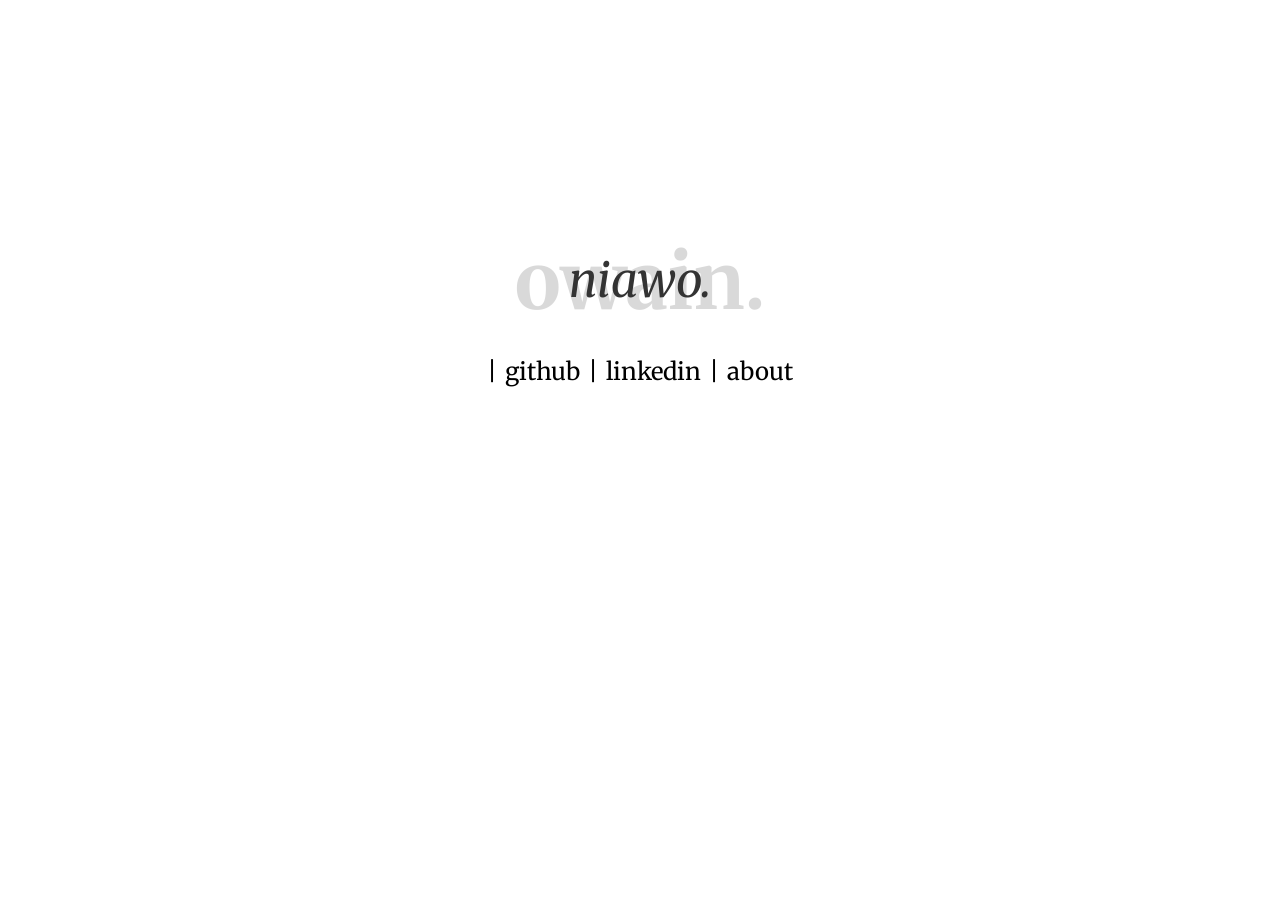
==== src/index.html @ f60f3c7e "initial" ====
<!doctype html>
<html lang="en">
  <head>
    <meta charset="UTF-8" />
    <meta name="viewport" content="width=device-width, initial-scale=1.0" />
    <title>niawo</title>
    <link rel="preconnect" href="https://fonts.googleapis.com" />
    <link rel="preconnect" href="https://fonts.gstatic.com" crossorigin />
    <link
      href="https://fonts.googleapis.com/css2?family=Merriweather:ital,opsz,wght@0,18..144,300..900;1,18..144,300..900&display=swap"
      rel="stylesheet"
    />
    <link rel="stylesheet" href="./index.css" />
  </head>
  <body>
    <div class="big-box">
      <div class="title-box">
        <h1 class="title">niawo.</h1>
        <h2 class="title-2">owain.</h2>
      </div>
      <div class="links">
        <h2 class="link">|</h2>
        <a href="/github"><h2 class="link">github</h2></a>
        <h2 class="link">|</h2>
        <a href="/linkedin"><h2 class="link">linkedin</h2></a>
        <h2 class="link">|</h2>
        <a href="/about"> <h2 class="link">about</h2></a>
      </div>
    </div>
  </body>
</html>
---- src/index.css ----
/* font */
h1,
h2,
p {
  margin: 0;
  font-family: "Merriweather", serif;
}
a,
p {
  text-decoration: none;
  color: inherit;
}

a:hover {
  color: #700000;
}
h1 {
  font-weight: 300;
}

h2 {
  font-weight: 400;
}

/* Layout */
.big-box {
  display: flex;
  flex-direction: column;
  justify-content: center;
  align-items: center;
  min-height: 50vh;
  margin: 15%;
  color: black;
}

.title-box {
  position: relative;
  display: flex;
  justify-content: center;
  align-items: center;
  padding: 60px 20px;
  text-align: center;
  width: 100%;
}

.links {
  display: flex;
  flex-direction: row;
  flex: auto;
  font-style: normal;
  margin: -2%;
  /* Add these two lines to bring links to the front so they can be clicked */
  position: relative;
  z-index: 10;
}
.link {
  margin: 0.25rem;
}

/* front title */
.title {
  position: relative;
  z-index: 1;
  margin: 0;
  color: #333;
  font-size: 3rem;
  font-weight: 400;
  font-style: italic;
}
.title:hover {
  color: #700000;
}
/* background title */
.title-2 {
  position: absolute;
  font-style: normal;
  top: 50%;
  left: 50%;
  transform: translate(-50%, -50%);
  color: #444444;
  font-size: 5rem;
  font-weight: bold;
  opacity: 0.2;
  white-space: nowrap;

  pointer-events: none;
  user-select: none;
}
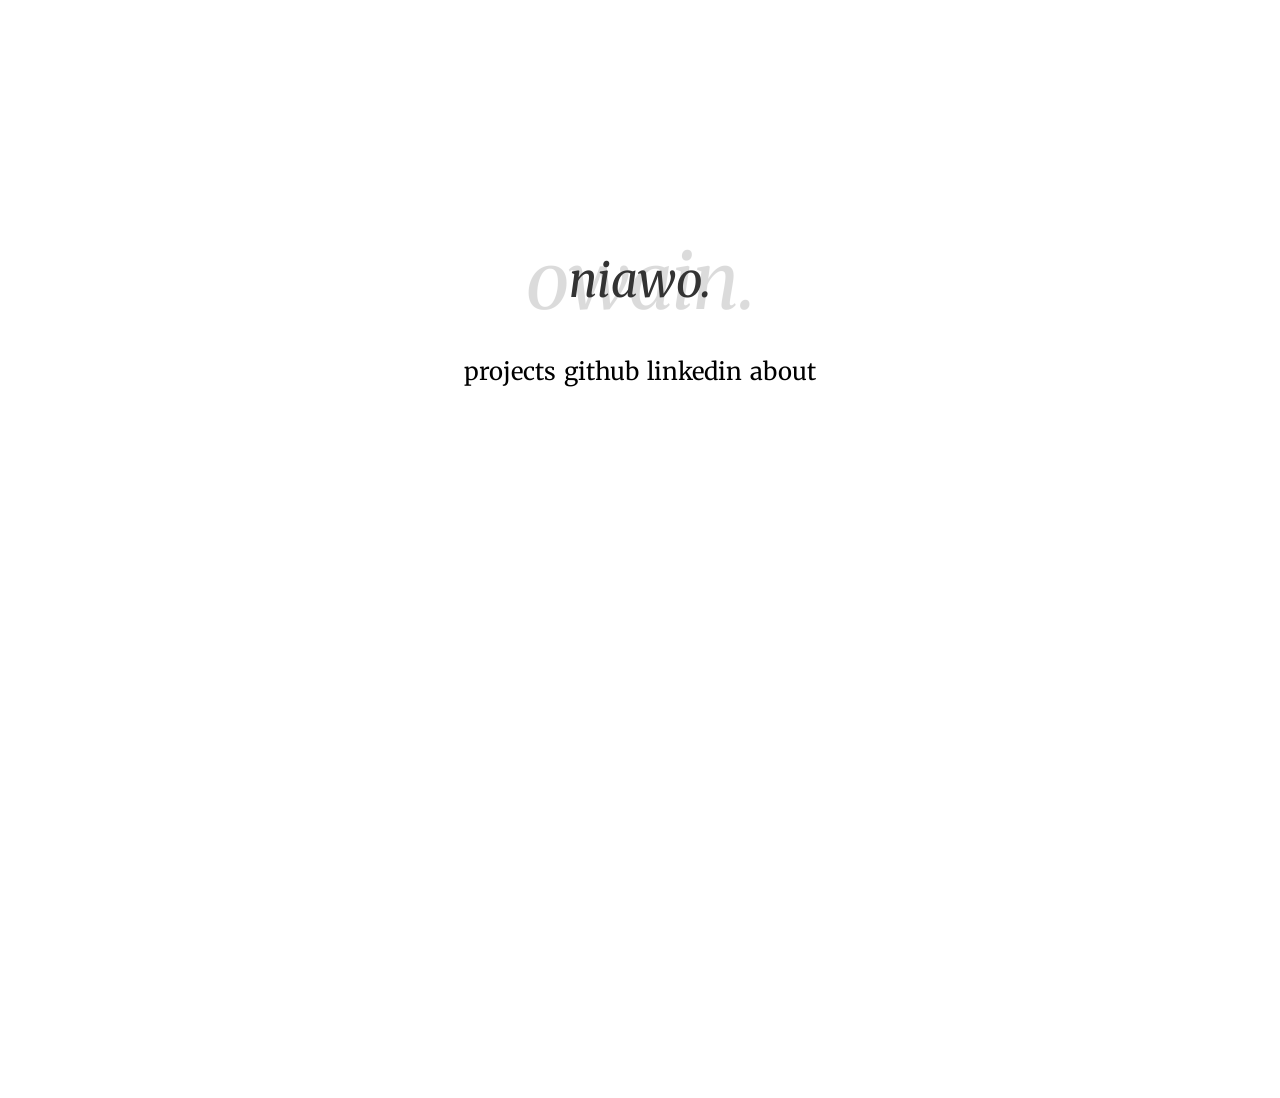
==== commit 45263cf9: "new readme, update to design" ====
--- a/src/index.html
+++ b/src/index.html
@@ -2,7 +2,10 @@
 <html lang="en">
   <head>
     <meta charset="UTF-8" />
-    <meta name="viewport" content="width=device-width, initial-scale=1.0" />
+    <meta
+      name="viewport"
+      content="width=device-width, height=device-height, initial-scale=1.0"
+    />
     <title>niawo</title>
     <link rel="preconnect" href="https://fonts.googleapis.com" />
     <link rel="preconnect" href="https://fonts.gstatic.com" crossorigin />
@@ -19,13 +22,16 @@
         <h2 class="title-2">owain.</h2>
       </div>
       <div class="links">
-        <h2 class="link">|</h2>
+        <a href="/github"><h2 class="link">projects</h2></a>
         <a href="/github"><h2 class="link">github</h2></a>
-        <h2 class="link">|</h2>
         <a href="/linkedin"><h2 class="link">linkedin</h2></a>
-        <h2 class="link">|</h2>
         <a href="/about"> <h2 class="link">about</h2></a>
       </div>
     </div>
   </body>
+  <script>
+    const name = "owain";
+    const name_backward = name.reverse();
+    function change() {}
+  </script>
 </html>
--- a/src/index.css
+++ b/src/index.css
@@ -9,6 +9,10 @@
 p {
   text-decoration: none;
   color: inherit;
+}
+
+body {
+  min-height: 100vh;
 }
 
 a:hover {
@@ -28,7 +32,7 @@
   flex-direction: column;
   justify-content: center;
   align-items: center;
-  min-height: 50vh;
+  min-height: 0;
   margin: 15%;
   color: black;
 }
@@ -49,9 +53,7 @@
   flex: auto;
   font-style: normal;
   margin: -2%;
-  /* Add these two lines to bring links to the front so they can be clicked */
   position: relative;
-  z-index: 10;
 }
 .link {
   margin: 0.25rem;
@@ -67,19 +69,16 @@
   font-weight: 400;
   font-style: italic;
 }
-.title:hover {
-  color: #700000;
-}
+
 /* background title */
 .title-2 {
   position: absolute;
-  font-style: normal;
   top: 50%;
   left: 50%;
   transform: translate(-50%, -50%);
-  color: #444444;
+  color: #525252;
   font-size: 5rem;
-  font-weight: bold;
+  font-style: italic;
   opacity: 0.2;
   white-space: nowrap;
 
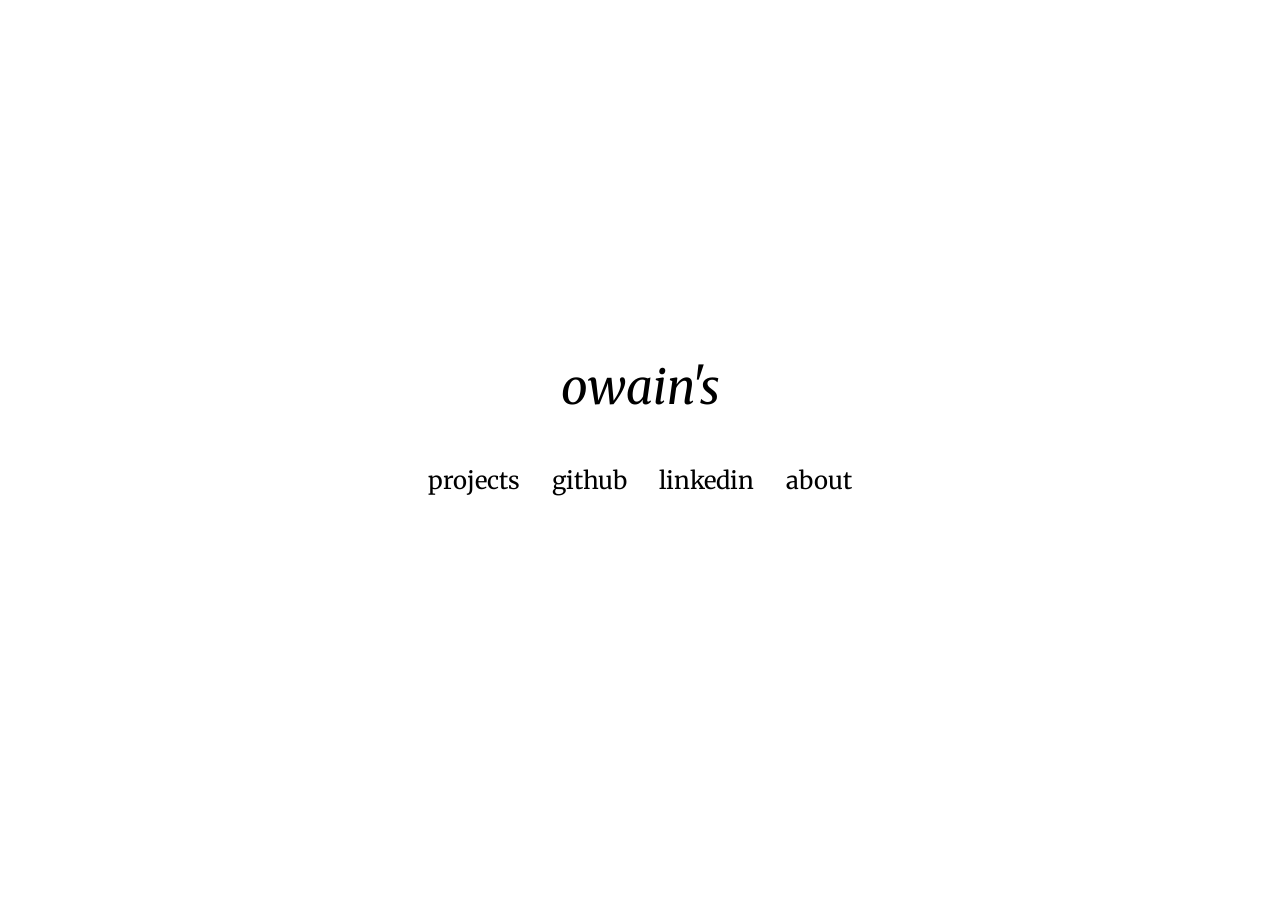
==== commit ca4fa61b: "update homepage title and video" ====
--- a/src/index.html
+++ b/src/index.html
@@ -1,37 +1,43 @@
 <!doctype html>
 <html lang="en">
-  <head>
-    <meta charset="UTF-8" />
-    <meta
-      name="viewport"
-      content="width=device-width, height=device-height, initial-scale=1.0"
-    />
-    <title>niawo</title>
-    <link rel="preconnect" href="https://fonts.googleapis.com" />
-    <link rel="preconnect" href="https://fonts.gstatic.com" crossorigin />
-    <link
-      href="https://fonts.googleapis.com/css2?family=Merriweather:ital,opsz,wght@0,18..144,300..900;1,18..144,300..900&display=swap"
-      rel="stylesheet"
-    />
-    <link rel="stylesheet" href="./index.css" />
-  </head>
-  <body>
-    <div class="big-box">
-      <div class="title-box">
-        <h1 class="title">niawo.</h1>
-        <h2 class="title-2">owain.</h2>
-      </div>
-      <div class="links">
-        <a href="/github"><h2 class="link">projects</h2></a>
-        <a href="/github"><h2 class="link">github</h2></a>
-        <a href="/linkedin"><h2 class="link">linkedin</h2></a>
-        <a href="/about"> <h2 class="link">about</h2></a>
-      </div>
+
+<head>
+  <meta charset="UTF-8" />
+  <meta name="viewport" content="width=device-width, initial-scale=1.0" />
+  <title>niawo</title>
+  <link rel="preconnect" href="https://fonts.googleapis.com" />
+  <link rel="preconnect" href="https://fonts.gstatic.com" crossorigin />
+  <link
+    href="https://fonts.googleapis.com/css2?family=Merriweather:ital,opsz,wght@0,18..144,300..900;1,18..144,300..900&display=swap"
+    rel="stylesheet" />
+  <link rel="stylesheet" href="./index.css" />
+</head>
+
+<body>
+  <div id="threejs-bg"></div>
+  <div class="big-box">
+
+    <div class="title-box">
+      <h1 class="title">
+        <a href="https://www.youtube.com/watch?v=RZ_0ImDYrPY">owain's</a>
+      </h1>
     </div>
-  </body>
-  <script>
-    const name = "owain";
-    const name_backward = name.reverse();
-    function change() {}
-  </script>
-</html>
+    <div class="links">
+      <a class="link" href="projects.html">
+        <h2>projects</h2>
+      </a>
+      <a class="link" href="https://github.com/niaw0">
+        <h2>github</h2>
+      </a>
+      <a class="link" href="https://www.linkedin.com/in/owaindj/">
+        <h2>linkedin</h2>
+      </a>
+      <a class="link" href="about.html">
+        <h2>about</h2>
+      </a>
+    </div>
+  </div>
+
+</body>
+
+</html>
--- a/src/index.css
+++ b/src/index.css
@@ -1,3 +1,14 @@
+*,
+*::before,
+*::after {
+  box-sizing: border-box;
+  color: black;
+}
+
+body {
+  margin: 0;
+}
+
 /* font */
 h1,
 h2,
@@ -5,6 +16,7 @@
   margin: 0;
   font-family: "Merriweather", serif;
 }
+
 a,
 p {
   text-decoration: none;
@@ -12,12 +24,17 @@
 }
 
 body {
+  display: flex;
   min-height: 100vh;
+  align-items: center;
+  justify-content: center;
 }
 
-a:hover {
+a:hover,
+p:hover {
   color: #700000;
 }
+
 h1 {
   font-weight: 300;
 }
@@ -32,8 +49,6 @@
   flex-direction: column;
   justify-content: center;
   align-items: center;
-  min-height: 0;
-  margin: 15%;
   color: black;
 }
 
@@ -42,7 +57,6 @@
   display: flex;
   justify-content: center;
   align-items: center;
-  padding: 60px 20px;
   text-align: center;
   width: 100%;
 }
@@ -52,11 +66,11 @@
   flex-direction: row;
   flex: auto;
   font-style: normal;
-  margin: -2%;
   position: relative;
+  margin: 2rem;
 }
 .link {
-  margin: 0.25rem;
+  margin: 1rem;
 }
 
 /* front title */
@@ -64,7 +78,6 @@
   position: relative;
   z-index: 1;
   margin: 0;
-  color: #333;
   font-size: 3rem;
   font-weight: 400;
   font-style: italic;
